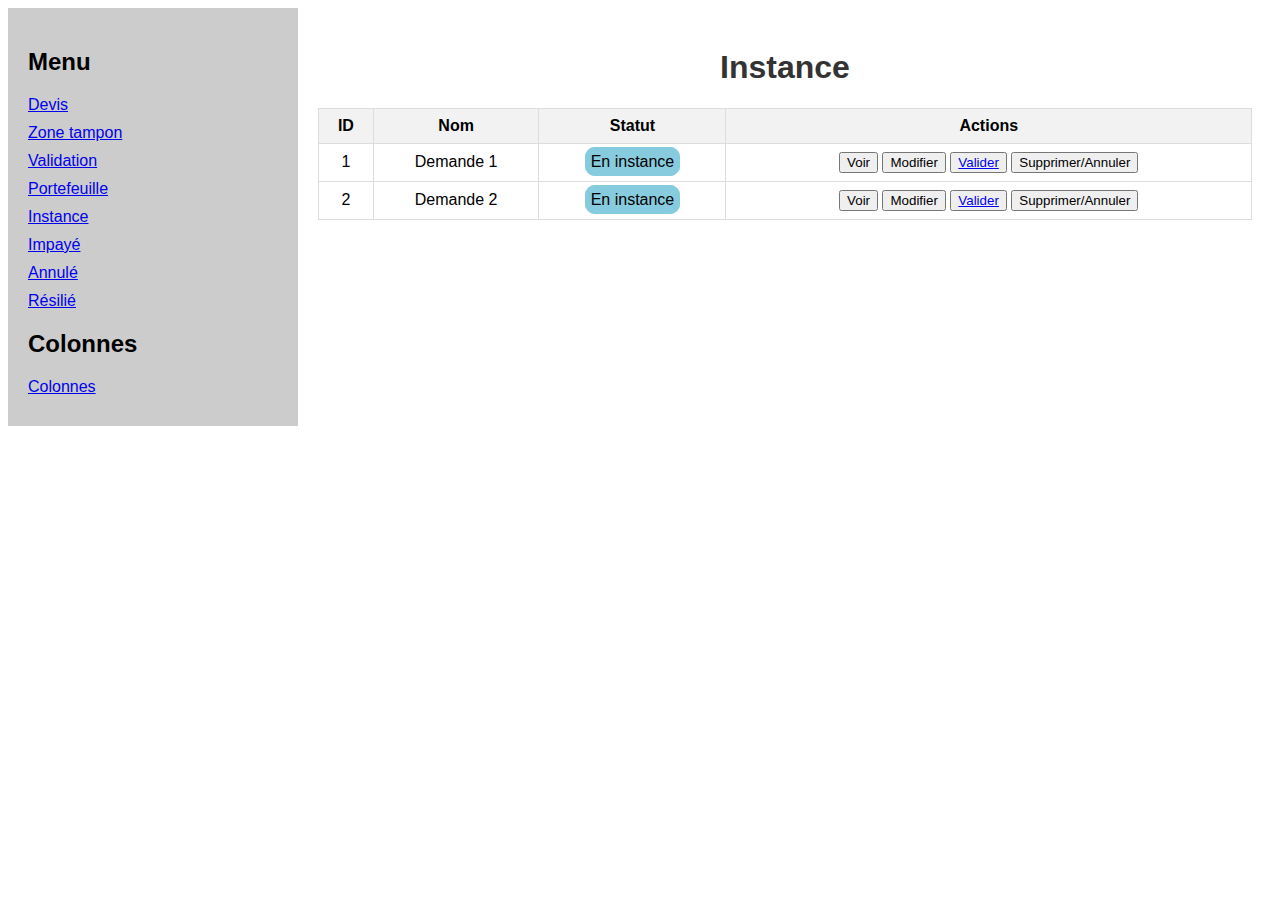
==== instance.html @ cf771e99 "Status extranet" ====
<!DOCTYPE html>
<html lang="fr">
  <head>
    <meta charset="UTF-8" />
    <meta name="viewport" content="width=device-width, initial-scale=1.0" />
    <title>Statuts - demandes</title>
    <link rel="stylesheet" href="style.css" />
  </head>
  <body>
    <div class="sidebar">
      <h2>Menu</h2>
      <div class="sidebar-links">
        <div><a href="index.html">Devis</a></div>
        <div><a href="tampon.html">Zone tampon</a></div>
        <div><a href="validation.html">Validation</a></div>
        <div><a href="portefeuille.html">Portefeuille</a></div>
        <div><a href="instance.html">Instance</a></div>
        <div><a href="impaye.html">Impayé</a></div>
        <div><a href="annule.html">Annulé</a></div>
        <div><a href="resilie.html">Résilié</a></div>

        <h2>Colonnes</h2>
        <div><a href="colonnes.html">Colonnes</a></div>
      </div>
    </div>
    <div class="main-content">
      <h1>Instance</h1>
      <table>
        <thead>
          <tr>
            <th>ID</th>
            <th>Nom</th>
            <th>Statut</th>
            <th>Actions</th>
          </tr>
        </thead>
        <tbody>
          <tr>
            <td>1</td>
            <td>Demande 1</td>
            <td class="statut"><span>En instance</span></td>
            <td class="actions">
              <button>Voir</button>
              <button>Modifier</button>
              <button><a href="portefeuille.html">Valider</a></button>
              <button>Supprimer/Annuler</button>
            </td>
          </tr>
          <tr>
            <td>2</td>
            <td>Demande 2</td>
            <td class="statut"><span>En instance</span></td>
            <td class="actions">
              <button>Voir</button>
              <button>Modifier</button>
              <button><a href="portefeuille.html">Valider</a></button>
              <button>Supprimer/Annuler</button>
            </td>
          </tr>
        </tbody>
      </table>
    </div>
  </body>
</html>
---- style.css ----
body {
  font-family: Arial, sans-serif;
  display: flex;
}
.sidebar {
  width: 250px;
  /* background-color: #f0f0f0; */
  background-color: #cccccc;
  padding: 20px;
}
.main-content {
  flex: 1;
  padding: 20px;
}
h1 {
  color: #333;
  text-align: center;
}
table {
  width: 100%;
  border-collapse: collapse;
  margin-top: 20px;
}
th,
td {
  border: 1px solid #ddd;
  padding: 8px;
  text-align: center;
}
th {
  background-color: #f2f2f2;
}
.actions {
  text-align: center;
}

.sidebar-links div {
  margin-bottom: 10px;
}

.statut span {
  background-color: rgb(135, 203, 222);
  border: 1px solid rgb(135, 203, 222);
  padding: 5px;
  border-radius: 10px;
}
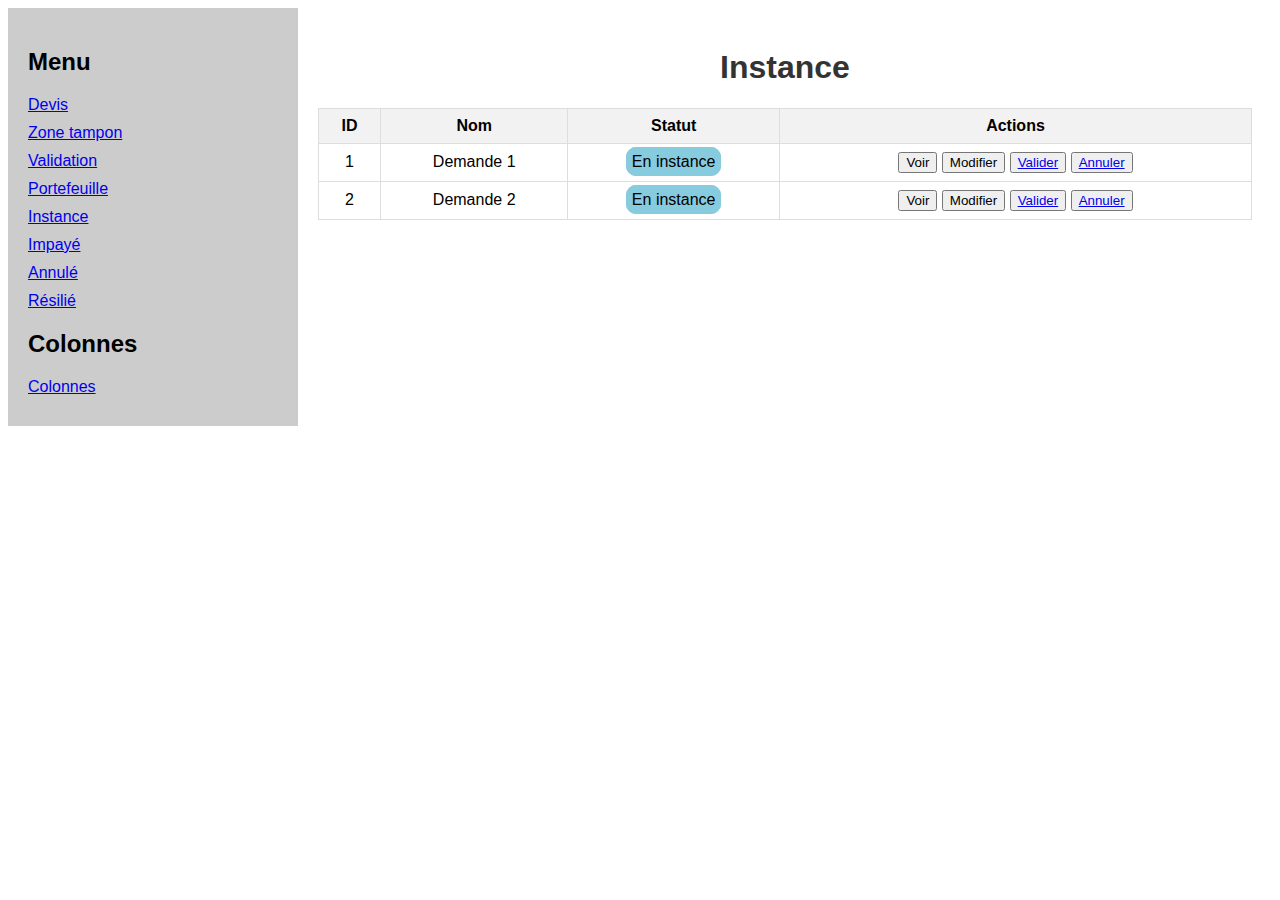
==== commit 1f7a5aab: "Mise à jour Résiliation/Annulation" ====
--- a/instance.html
+++ b/instance.html
@@ -43,7 +43,7 @@
               <button>Voir</button>
               <button>Modifier</button>
               <button><a href="portefeuille.html">Valider</a></button>
-              <button>Supprimer/Annuler</button>
+              <button><a href="annule.html">Annuler</a></button>
             </td>
           </tr>
           <tr>
@@ -54,7 +54,7 @@
               <button>Voir</button>
               <button>Modifier</button>
               <button><a href="portefeuille.html">Valider</a></button>
-              <button>Supprimer/Annuler</button>
+              <button><a href="annule.html">Annuler</a></button>
             </td>
           </tr>
         </tbody>
